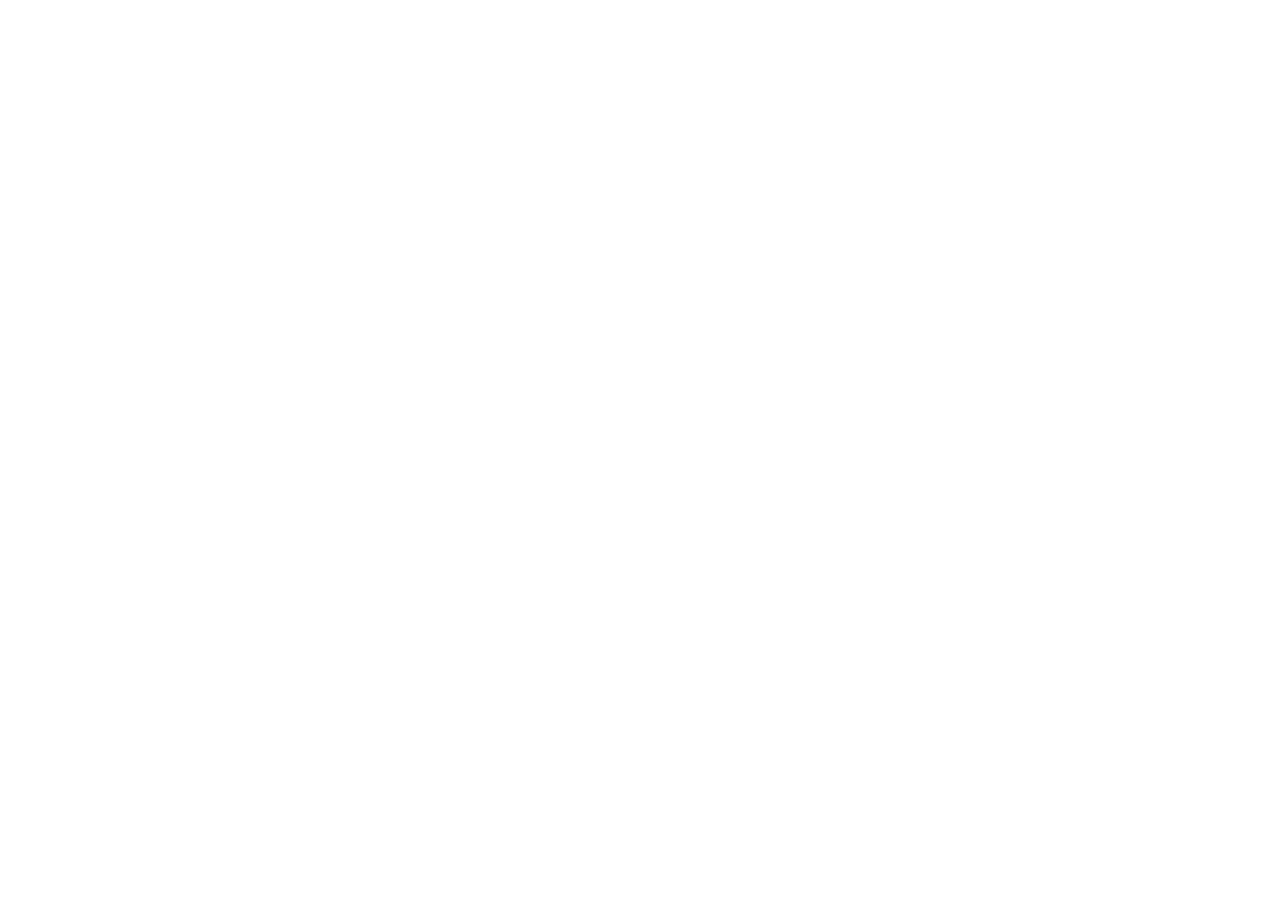
==== src/js/index.html @ e883d529 "#2 Rename namespace expr.lang to expr.base and folder restructuring" ====
<!--
  Copyright (c) 2013, Vivek Galatage
  All rights reserved.

  Redistribution and use in source and binary forms, with or without
  modification, are permitted provided that the following conditions are met:

  1. Redistributions of source code must retain the above copyright notice, this
     list of conditions and the following disclaimer.
  2. Redistributions in binary form must reproduce the above copyright notice,
     this list of conditions and the following disclaimer in the documentation
     and/or other materials provided with the distribution.

  THIS SOFTWARE IS PROVIDED BY THE COPYRIGHT HOLDERS AND CONTRIBUTORS "AS IS" AND
  ANY EXPRESS OR IMPLIED WARRANTIES, INCLUDING, BUT NOT LIMITED TO, THE IMPLIED
  WARRANTIES OF MERCHANTABILITY AND FITNESS FOR A PARTICULAR PURPOSE ARE
  DISCLAIMED. IN NO EVENT SHALL THE COPYRIGHT OWNER OR CONTRIBUTORS BE LIABLE FOR
  ANY DIRECT, INDIRECT, INCIDENTAL, SPECIAL, EXEMPLARY, OR CONSEQUENTIAL DAMAGES
  (INCLUDING, BUT NOT LIMITED TO, PROCUREMENT OF SUBSTITUTE GOODS OR SERVICES;
  LOSS OF USE, DATA, OR PROFITS; OR BUSINESS INTERRUPTION) HOWEVER CAUSED AND
  ON ANY THEORY OF LIABILITY, WHETHER IN CONTRACT, STRICT LIABILITY, OR TORT
  (INCLUDING NEGLIGENCE OR OTHERWISE) ARISING IN ANY WAY OUT OF THE USE OF THIS
  SOFTWARE, EVEN IF ADVISED OF THE POSSIBILITY OF SUCH DAMAGE.

  The views and conclusions contained in the software and documentation are those
  of the authors and should not be interpreted as representing official policies,
  either expressed or implied, of the FreeBSD Project.
-->

<html>
    <head>
        <script type="text/javascript" src="expr/utils/utils.js"></script>
        <script type="text/javascript" src="expr/base/Object.js"></script>
        <script type="text/javascript" src="expr/config/Preferences.js"></script>
        <script type="text/javascript" src="expr/net/Session.js"></script>
        <script type="text/javascript" src="expr/net/WsSocket.js"></script>
    </head>
</html>
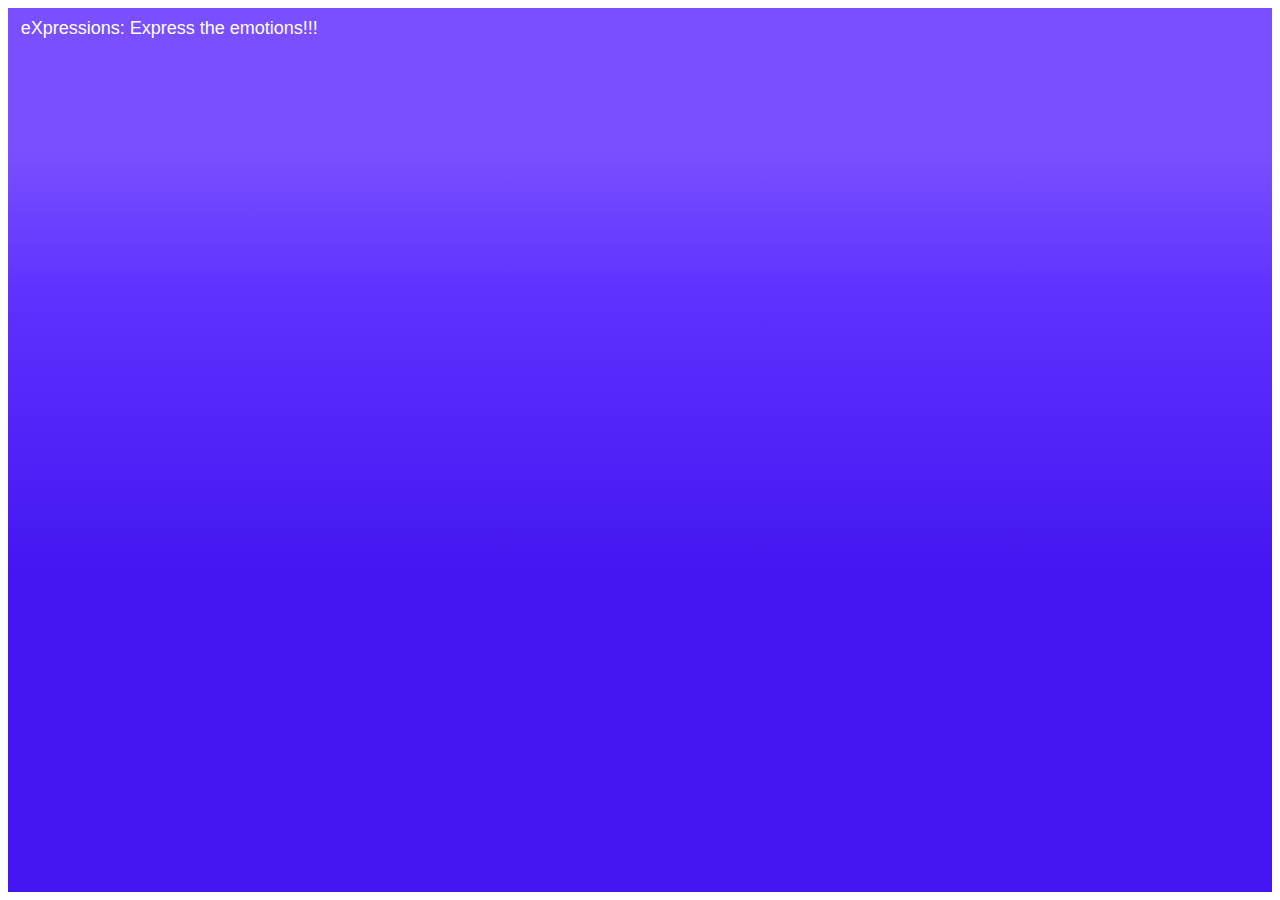
==== commit 3c0f8de5: "#5 Introducing the UI framework along with the CSS, Application etc." ====
--- a/src/js/index.html
+++ b/src/js/index.html
@@ -21,18 +21,13 @@
   ON ANY THEORY OF LIABILITY, WHETHER IN CONTRACT, STRICT LIABILITY, OR TORT
   (INCLUDING NEGLIGENCE OR OTHERWISE) ARISING IN ANY WAY OUT OF THE USE OF THIS
   SOFTWARE, EVEN IF ADVISED OF THE POSSIBILITY OF SUCH DAMAGE.
-
-  The views and conclusions contained in the software and documentation are those
-  of the authors and should not be interpreted as representing official policies,
-  either expressed or implied, of the FreeBSD Project.
 -->
 
 <html>
     <head>
         <script type="text/javascript" src="expr/utils/utils.js"></script>
-        <script type="text/javascript" src="expr/base/Object.js"></script>
-        <script type="text/javascript" src="expr/config/Preferences.js"></script>
-        <script type="text/javascript" src="expr/net/Session.js"></script>
-        <script type="text/javascript" src="expr/net/WsSocket.js"></script>
+        <script type="text/javascript" src="expr/app/Application.js"></script>
     </head>
-</html>+    <body onLoad="expr.app.eXpressions.run();">
+    </body>
+</html>
